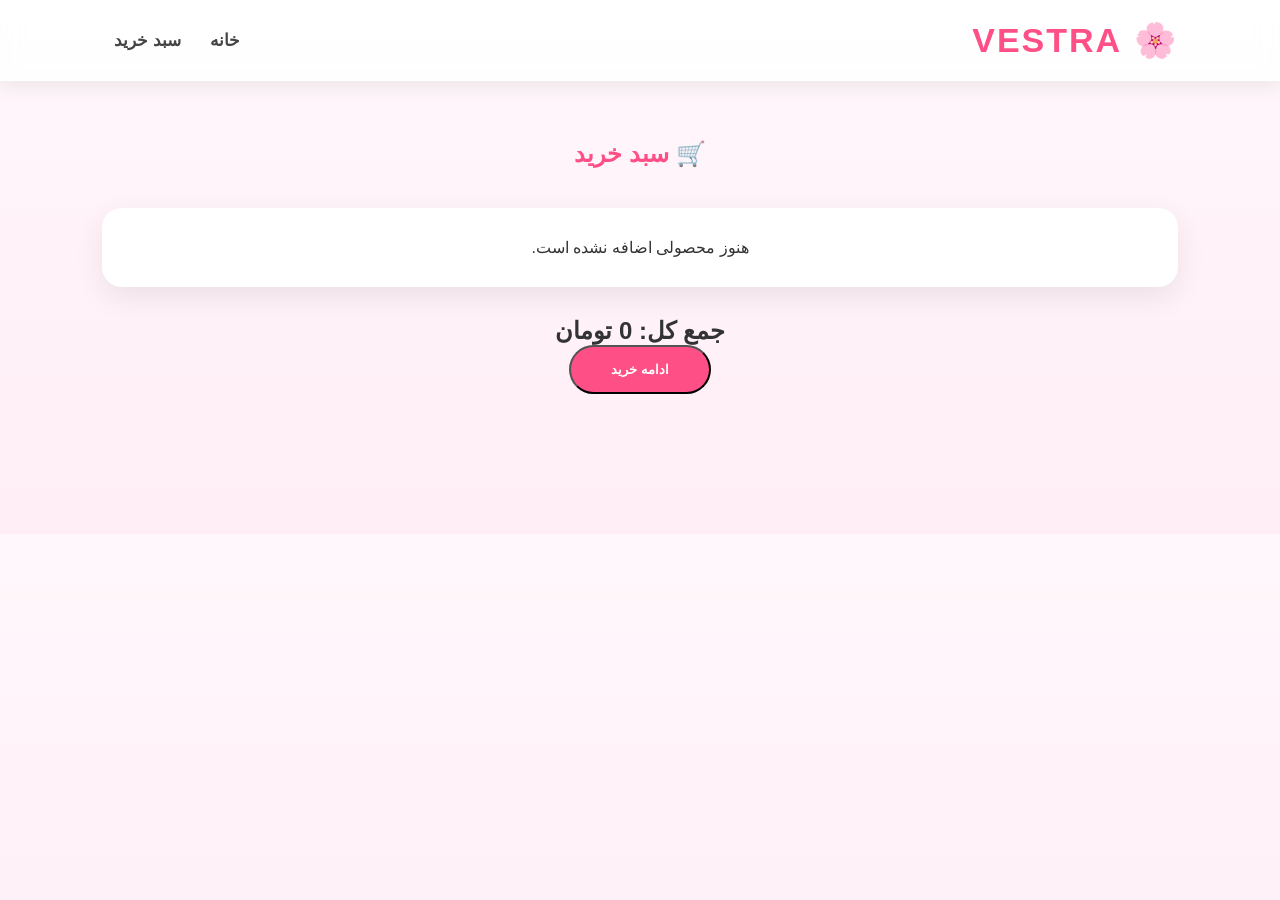
==== cart.html @ aab08587 "Add files via upload" ====
<!DOCTYPE html>
<html lang="fa" dir="rtl">

<head>

<meta charset="UTF-8">

<meta name="viewport" content="width=device-width, initial-scale=1.0">

<title>سبد خرید | Vestra</title>

<link rel="stylesheet" href="style.css">

</head>

<body>

<header>

<div class="logo">🌸 VESTRA</div>

<nav>

<a href="index.html">خانه</a>

<a href="cart.html">سبد خرید</a>

</nav>

</header>

<section class="cart-page">

<h1>🛒 سبد خرید</h1>

<div id="cart-items">

<p>هنوز محصولی اضافه نشده است.</p>

</div>

<h2>

جمع کل:

<span id="total">

0

</span>

تومان

</h2>

<button class="btn">

ادامه خرید

</button>

</section>

<script src="script.js"></script>

</body>

</html>
---- style.css ----
*{
margin:0;
padding:0;
box-sizing:border-box;
}

body{
font-family:Tahoma,sans-serif;
background:#0f0f0f;
color:#fff;
}

header{
position:fixed;
top:0;
left:0;
width:100%;
display:flex;
justify-content:space-between;
align-items:center;
padding:20px 8%;
background:rgba(0,0,0,.6);
backdrop-filter:blur(10px);
z-index:999;
}

.logo{
font-size:32px;
font-weight:bold;
color:#d4af37;
letter-spacing:2px;
}

nav a{
color:#fff;
text-decoration:none;
margin:0 12px;
font-size:17px;
transition:.3s;
}

nav a:hover{
color:#d4af37;
}

.hero{
height:100vh;
display:flex;
justify-content:center;
align-items:center;
flex-direction:column;
text-align:center;
background:linear-gradient(rgba(0,0,0,.5),rgba(0,0,0,.5)),url('https://images.unsplash.com/photo-1496747611176-843222e1e57c?w=1600') center/cover;
}

.hero h1{
font-size:60px;
margin-bottom:20px;
}

.hero p{
font-size:22px;
margin-bottom:30px;
}

.btn{
padding:15px 40px;
background:#d4af37;
color:#000;
text-decoration:none;
border-radius:40px;
font-weight:bold;
}

.products{
padding:80px 8%;
display:grid;
grid-template-columns:repeat(auto-fit,minmax(250px,1fr));
gap:25px;
}

.card{
background:#1a1a1a;
border-radius:15px;
overflow:hidden;
transition:.3s;
}

.card:hover{
transform:translateY(-8px);
}

.card img{
width:100%;
height:320px;
object-fit:cover;
}

.card h3,.card p{
padding:15px;
}

.card button{
margin:15px;
width:calc(100% - 30px);
padding:12px;
background:#d4af37;
border:none;
font-weight:bold;
cursor:pointer;
border-radius:8px;
}

footer{
padding:40px;
text-align:center;
background:#000;
}html{
scroll-behavior:smooth;
}

body{
background:linear-gradient(180deg,#fff7fb,#ffeef6);
color:#333;
}

header{
background:rgba(255,255,255,.9);
box-shadow:0 5px 20px rgba(0,0,0,.08);
}

.logo{
color:#ff4f87;
}

nav a{
color:#444;
font-weight:bold;
}

nav a:hover{
color:#ff4f87;
}

.btn{
background:#ff4f87;
color:#fff;
transition:.3s;
}

.btn:hover{
transform:scale(1.05);
}

.card{
background:#fff;
box-shadow:0 10px 30px rgba(0,0,0,.08);
}

.card button{
background:#ff4f87;
color:white;
border-radius:30px;
}

.card button:hover{
opacity:.9;
}.header-icons{
display:flex;
gap:18px;
font-size:24px;
cursor:pointer;
}

.header-icons span{
transition:.3s;
}

.header-icons span:hover{
transform:scale(1.2);
color:#ff4f87;
}

.logo{
display:flex;
align-items:center;
gap:10px;
font-size:34px;
font-weight:bold;
}

header{
border-bottom:1px solid rgba(255,255,255,.15);
}.collection{
padding:90px 8%;
text-align:center;
}

.collection h2{
font-size:42px;
color:#ff4f87;
margin-bottom:15px;
}

.collection p{
margin-bottom:50px;
font-size:18px;
color:#666;
}

.collection-box{
display:grid;
grid-template-columns:repeat(auto-fit,minmax(280px,1fr));
gap:30px;
}

.item{
background:white;
border-radius:25px;
overflow:hidden;
box-shadow:0 15px 35px rgba(0,0,0,.08);
transition:.4s;
}

.item:hover{
transform:translateY(-10px);
}

.item img{
width:100%;
height:360px;
object-fit:cover;
}

.item h3{
margin:15px 0 10px;
}

.item span{
display:block;
color:#ff4f87;
font-weight:bold;
margin-bottom:15px;
}

.item button{
margin-bottom:20px;
padding:12px 30px;
border:none;
background:#ff4f87;
color:white;
border-radius:30px;
cursor:pointer;
font-size:16px;
}.hero{
position:relative;
height:100vh;
overflow:hidden;
}

.slide{
position:absolute;
width:100%;
height:100%;
display:flex;
justify-content:center;
align-items:center;
flex-direction:column;
opacity:0;
transition:1s;
background-size:cover;
background-position:center;
text-align:center;
}

.slide:nth-child(1){
background-image:url("https://images.unsplash.com/photo-1496747611176-843222e1e57c?w=1600");
}

.slide:nth-child(2){
background-image:url("https://images.unsplash.com/photo-1483985988355-763728e1935b?w=1600");
}

.slide:nth-child(3){
background-image:url("https://images.unsplash.com/photo-1515886657613-9f3515b0c78f?w=1600");
}

.slide::before{
content:"";
position:absolute;
inset:0;
background:rgba(0,0,0,.45);
}

.slide h1,
.slide p,
.slide a{
position:relative;
z-index:2;
color:white;
}

.active{
opacity:1;
}.cart-icon{

position:relative;

font-size:28px;

cursor:pointer;

}

#cart-count{

position:absolute;

top:-8px;

right:-10px;

background:#ff4f87;

color:white;

width:20px;

height:20px;

border-radius:50%;

display:flex;

align-items:center;

justify-content:center;

font-size:12px;

font-weight:bold;

}

.add-cart{

transition:.3s;

}

.add-cart:hover{

transform:scale(1.05);

}.menu-btn{

display:none;

font-size:34px;

cursor:pointer;

color:#ff4f87;

}

@media(max-width:768px){

nav{

position:fixed;

top:80px;

right:-100%;

width:240px;

height:100vh;

background:white;

display:flex;

flex-direction:column;

padding:30px;

gap:20px;

transition:.4s;

box-shadow:-10px 0 20px rgba(0,0,0,.1);

}

nav.active{

right:0;

}

.menu-btn{

display:block;

}

}.favorite{

position:absolute;

top:15px;

left:15px;

width:42px;

height:42px;

border-radius:50%;

background:white;

display:flex;

justify-content:center;

align-items:center;

font-size:22px;

cursor:pointer;

box-shadow:0 5px 15px rgba(0,0,0,.15);

transition:.3s;

}

.favorite:hover{

transform:scale(1.15);

}

.favorite.active{

background:#ff4f87;

color:white;

}

.card{

position:relative;

}.search-box{

padding:40px;

text-align:center;

}

.search-box input{

width:90%;

max-width:500px;

padding:16px;

font-size:18px;

border-radius:35px;

border:none;

box-shadow:0 8px 20px rgba(0,0,0,.12);

outline:none;

}.whatsapp{

position:fixed;

bottom:25px;

left:20px;

width:60px;

height:60px;

background:#25D366;

border-radius:50%;

display:flex;

justify-content:center;

align-items:center;

font-size:30px;

text-decoration:none;

color:white;

box-shadow:0 10px 25px rgba(0,0,0,.25);

z-index:999;

transition:.3s;

}

.whatsapp:hover{

transform:scale(1.12);

}

#topBtn{

position:fixed;

bottom:100px;

left:25px;

width:55px;

height:55px;

border:none;

border-radius:50%;

background:#ff4f87;

color:white;

font-size:22px;

cursor:pointer;

display:none;

box-shadow:0 10px 25px rgba(0,0,0,.25);

z-index:999;

}.badge{

position:absolute;

top:15px;

right:15px;

background:#ff4f87;

color:white;

padding:6px 14px;

border-radius:25px;

font-size:13px;

font-weight:bold;

}

.sale{

background:#ff9800;

}

.stars{

margin:10px;

font-size:20px;

color:#FFD700;

}#toast{

position:fixed;

bottom:30px;

right:30px;

background:#222;

color:white;

padding:15px 25px;

border-radius:10px;

opacity:0;

transition:.4s;

z-index:9999;

}

#toast.show{

opacity:1;

}.filter{

display:flex;

justify-content:center;

gap:15px;

margin:40px 0;

flex-wrap:wrap;

}

.filter-btn{

padding:12px 25px;

border:none;

border-radius:30px;

background:white;

cursor:pointer;

font-weight:bold;

transition:.3s;

box-shadow:0 5px 15px rgba(0,0,0,.1);

}

.filter-btn.active{

background:#ff4f87;

color:white;
.modal{

display:none;

position:fixed;

top:0;

left:0;

width:100%;

height:100%;

background:rgba(0,0,0,.7);

justify-content:center;

align-items:center;

z-index:9999;

}

.modal-content{

background:white;

padding:25px;

border-radius:20px;

width:90%;

max-width:420px;

text-align:center;

position:relative;

animation:zoom .3s;

}

.modal-content img{

width:100%;

border-radius:15px;

margin-bottom:20px;

}

.close{

position:absolute;

top:15px;

right:20px;

font-size:30px;

cursor:pointer;

}

@keyframes zoom{

from{

transform:scale(.7);

opacity:0;

}

to{

transform:scale(1);

opacity:1;

}

}
}.options{
margin:20px 0;
text-align:right;
}

.sizes{
display:flex;
gap:10px;
margin:15px 0;
}

.sizes button{

padding:10px 18px;

border:none;

border-radius:10px;

background:#f5f5f5;

cursor:pointer;

transition:.3s;

}

.sizes button:hover{

background:#ff4f87;

color:white;

}

.colors{

display:flex;

gap:12px;

margin-top:15px;

}

.color{

width:32px;

height:32px;

border-radius:50%;

cursor:pointer;

border:2px solid #ddd;

}

.pink{

background:#ff4f87;

}

.black{

background:#222;

}

.white{

background:white;

}.footer{

display:grid;

grid-template-columns:repeat(auto-fit,minmax(250px,1fr));

gap:40px;

padding:70px 8%;

background:#1c1c1c;

color:white;

}

.footer-box{

display:flex;

flex-direction:column;

gap:12px;

}

.footer-box a{

color:#ddd;

text-decoration:none;

transition:.3s;

}

.footer-box a:hover{

color:#ff4f87;

padding-right:8px;

}

.copyright{

background:#111;

color:#bbb;

text-align:center;

padding:18px;

font-size:14px;

}.cart-page{

padding:140px 8%;

text-align:center;

}

.cart-page h1{

margin-bottom:40px;

color:#ff4f87;

}

#cart-items{

background:white;

padding:30px;

border-radius:20px;

box-shadow:0 10px 30px rgba(0,0,0,.08);

margin-bottom:30px;

}.login-page{

padding:150px 8%;

max-width:450px;

margin:auto;

display:flex;

flex-direction:column;

gap:18px;

}

.login-page input{

padding:16px;

border-radius:12px;

border:1px solid #ddd;

font-size:16px;

}

.login-page h1{

text-align:center;

color:#ff4f87;

margin-bottom:20px;

}

.login-page p{

text-align:center;

}

.login-page a{

color:#ff4f87;

text-decoration:none;

font-weight:bold;

}
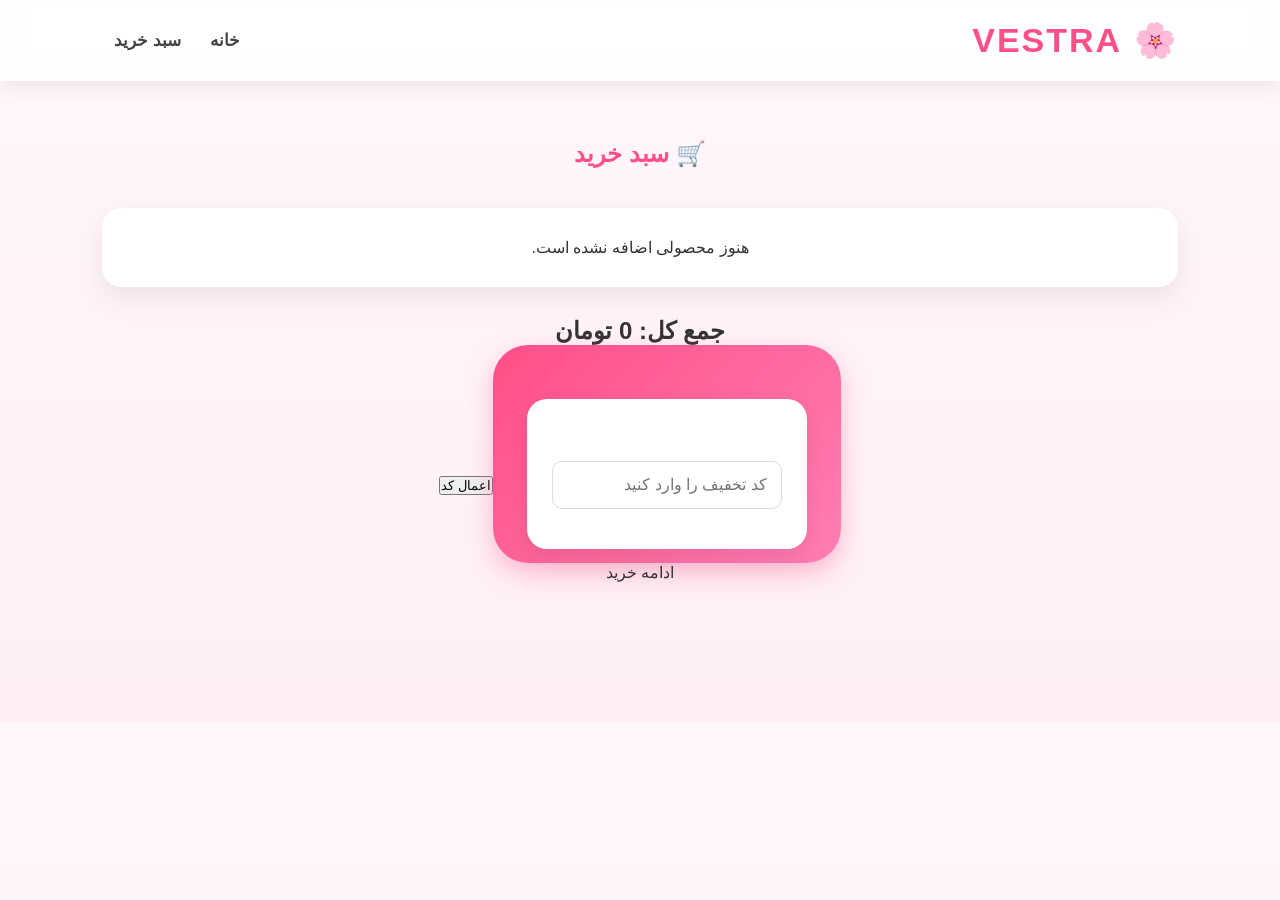
==== commit 7f6c33a7: "Add files via upload" ====
--- a/cart.html
+++ b/cart.html
@@ -54,7 +54,17 @@
 </h2>
 
 <button class="btn">
+<div class="coupon-box">
 
+<h3>کد تخفیف</h3>
+
+<input id="coupon" type="text" placeholder="کد تخفیف را وارد کنید">
+
+<button onclick="applyCoupon()">اعمال کد</button>
+
+<p id="coupon-message"></p>
+
+</div>
 ادامه خرید
 
 </button>
--- a/style.css
+++ b/style.css
@@ -955,4 +955,289 @@
 
 font-weight:bold;
 
+}body{
+font-family:'Vazirmatn',sans-serif;
+}
+
+.shop-title{
+
+padding:140px 20px 60px;
+
+text-align:center;
+
+}
+
+.shop-title h1{
+
+font-size:48px;
+
+color:#ff4f87;
+
+margin-bottom:15px;
+
+}
+
+.shop-title p{
+
+color:#666;
+
+font-size:18px;
+
+}.top-bar{
+background:#ff4f87;
+color:white;
+text-align:center;
+padding:12px;
+font-size:15px;
+font-weight:600;
+animation:slideDown .8s;
+}
+
+@keyframes slideDown{
+from{
+transform:translateY(-100%);
+}
+to{
+transform:translateY(0);
+}
+}.btn{
+
+padding:14px 34px;
+
+border:none;
+
+border-radius:35px;
+
+background:linear-gradient(135deg,#ff4f87,#ff7eb3);
+
+color:white;
+
+font-size:16px;
+
+font-weight:bold;
+
+cursor:pointer;
+
+transition:.35s;
+
+box-shadow:0 10px 25px rgba(255,79,135,.35);
+
+}
+
+.btn:hover{
+
+transform:translateY(-4px);
+
+box-shadow:0 15px 35px rgba(255,79,135,.45);
+
+}.card{
+
+overflow:hidden;
+
+}
+
+.card img{
+
+transition:.5s;
+
+}
+
+.card:hover img{
+
+transform:scale(1.08);
+
+}
+
+.card:hover{
+
+box-shadow:0 20px 45px rgba(0,0,0,.15);
+
+}#theme-btn{
+width:45px;
+height:45px;
+border:none;
+border-radius:50%;
+background:#ff4f87;
+color:#fff;
+font-size:20px;
+cursor:pointer;
+transition:.3s;
+}
+
+#theme-btn:hover{
+transform:rotate(180deg);
+}
+
+.dark{
+background:#121212;
+color:#fff;
+}
+
+.dark header{
+background:rgba(20,20,20,.9);
+}
+
+.dark .card{
+background:#1e1e1e;
+color:white;
+}
+
+.dark footer{
+background:#000;
+}#loader{
+position:fixed;
+top:0;
+left:0;
+width:100%;
+height:100%;
+background:white;
+display:flex;
+justify-content:center;
+align-items:center;
+z-index:99999;
+}
+
+.spinner{
+width:60px;
+height:60px;
+border:6px solid #eee;
+border-top:6px solid #ff4f87;
+border-radius:50%;
+animation:spin 1s linear infinite;
+}
+
+@keyframes spin{
+
+100%{
+transform:rotate(360deg);
+}
+
+}.coupon-box{
+
+margin-top:40px;
+
+padding:25px;
+
+background:#fff;
+
+border-radius:20px;
+
+box-shadow:0 10px 25px rgba(0,0,0,.08);
+
+}
+
+.coupon-box input{
+
+width:100%;
+
+padding:14px;
+
+margin:15px 0;
+
+border:1px solid #ddd;
+
+border-radius:10px;
+
+font-size:16px;
+
+}
+
+.coupon-box button{
+
+width:100%;
+
+padding:14px;
+
+border:none;
+
+background:#ff4f87;
+
+color:white;
+
+border-radius:10px;
+
+cursor:pointer;
+
+font-size:16px;
+
+}.progress{
+
+display:flex;
+
+justify-content:space-between;
+
+margin-bottom:40px;
+
+}
+
+.step{
+
+flex:1;
+
+text-align:center;
+
+padding:12px;
+
+background:#eee;
+
+margin:5px;
+
+border-radius:30px;
+
+}
+
+.step.active{
+
+background:#ff4f87;
+
+color:white;
+
+}.best-seller{
+
+padding:80px 8%;
+
+text-align:center;
+
+}
+
+.best-seller h2{
+
+margin-bottom:40px;
+
+color:#ff4f87;
+
+font-size:36px;
+
+}.call-btn{
+
+position:fixed;
+
+right:20px;
+
+bottom:25px;
+
+width:60px;
+
+height:60px;
+
+background:#2196F3;
+
+color:white;
+
+border-radius:50%;
+
+display:flex;
+
+justify-content:center;
+
+align-items:center;
+
+font-size:30px;
+
+text-decoration:none;
+
+box-shadow:0 10px 25px rgba(0,0,0,.2);
+
+z-index:999;
+
 }
